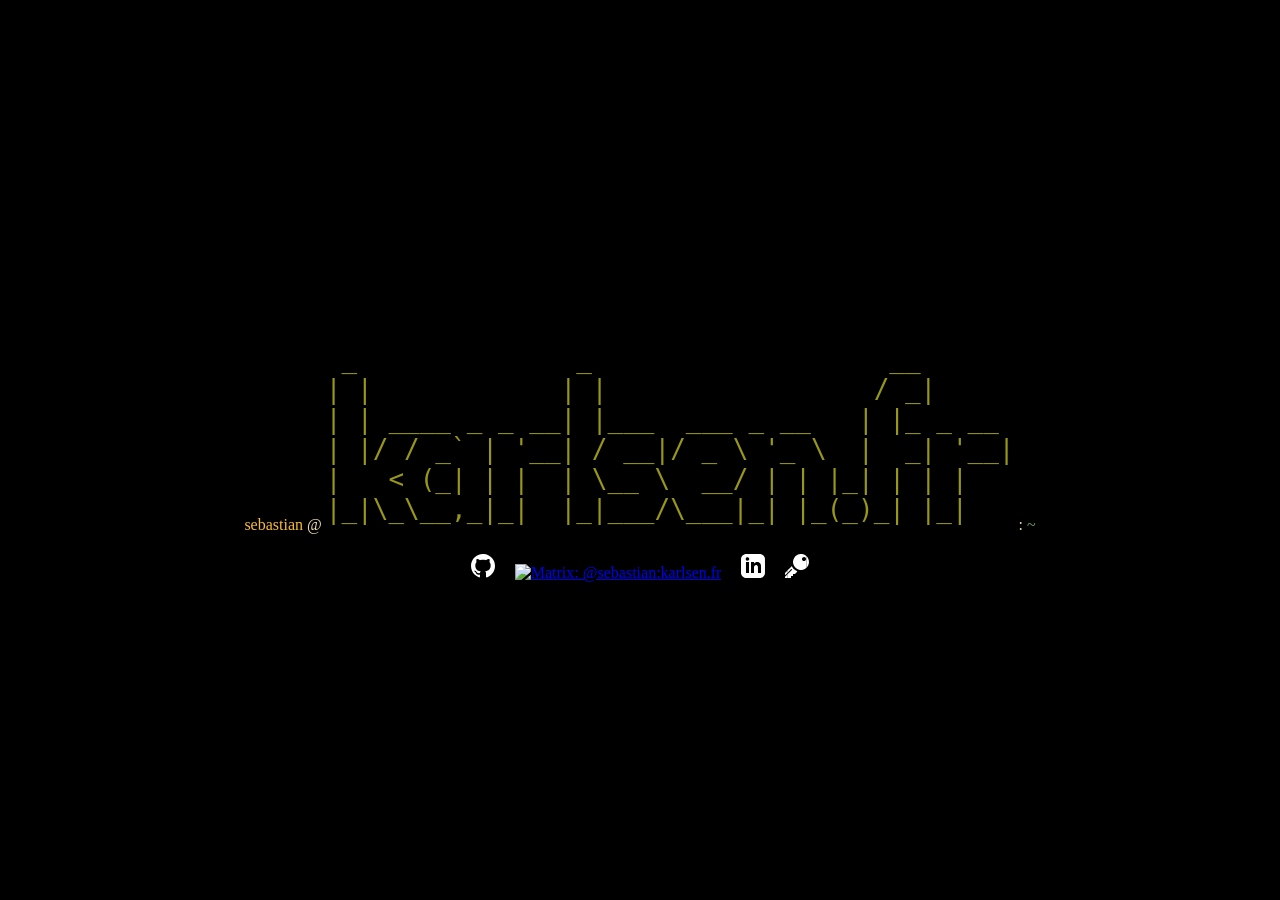
==== www/index.html @ 1639c94b "Init" ====
<!doctype html>
<html lang="en">
    <head>
        <meta charset="utf-8">

        <title>Karlsen.fr</title>
        <meta name="description" content="Sebastian Karlsen's portfolio">
        <meta name="keywords" content="karlsen, sebastian, portfolio">
        <meta name="author" content="Sebastian Karlsen">

        <link
            href="icons/K.svg"
            rel="icon"
            type="image/svg+xml"
        >

        <link
            href="style.css"
            rel="stylesheet"
            integrity="sha384-6JZmAWQOw2M64ZCTA5NkF1NIKeZRDClJqnInK2xsZ44vZ2U3X6c28Vd2YRgppJPQ"
            crossorigin="anonymous"
        >

        <script
            src="script.js"
            integrity="sha384-uE3CZMaFe9vGy4kjbHw6jZQvKHaZyTzMG2lOPbY/NZmSpFUNfmk3g/hf/GL6S3qn"
            crossorigin="anonymous"
        ></script>
    </head>

    <body>
        <table>
            <tr class="prompt">
                <td class="username"><p>sebastian</p></td>
                <td><p>@</p></td>
                <td class="hostname"><pre id="hostname-pre"></pre></td>
                <td><p>:</p></td>
                <td class="dir"><p>~</p></td>
            </tr>

            <tr class="links">
                <td colspan="5">
                    <a href="https://github.com/sebastka" title="Github" target="_blank"><img src="icons/github.invert.svg" alt="Github"></a>
                    <!--<a href="https://git.karlsen.fr/sebastian" title="Forgejo" target="_blank"><img src="icons/forgejo.svg" alt="Forgejo"></a>-->
                    <a href="https://matrix.to/#/@sebastian:karlsen.fr" title="Matrix" target="_blank"><img src="icons/matrix.invert.svg" alt="Matrix: @sebastian:karlsen.fr"></a>
                    <a href="https://www.linkedin.com/in/sebastka/" title="LinkedIn" target="_blank"><img src="icons/linkedin.invert.svg" alt="LinkedIn"></a>
                    <a href=".well-known/openpgpkey/hu/5cndseni3c7rxczmbppqz78bn1wcr114" title="PGP Public key"><img src="icons/key.invert.svg" alt="PGP"></a>
                </td>
            </tr>
        </table>
    </body>
</html>
---- www/style.css ----
body {
    background-color: black;
}

html, body {
    margin: 0;
    padding: 0;
}

/* Center whole table */
table {
    width: 100%;
    height: 100%;
    display: flex;
    position: absolute;
    align-items: center;
    justify-content: center;
}

/* Sytle prompt */
.prompt td {
    color: #ebdbb2;
    vertical-align: bottom;
}

.prompt td.username {
    color: #fabd2f;
}

.prompt td.hostname {
    font-size: 200%;
    color: #98971a;
}

.prompt td.dir {
    color: #7ba46d;
}

/* Style social media links */
tr.links {
    text-align: center;
}

.links a {
    padding: 1%;
}
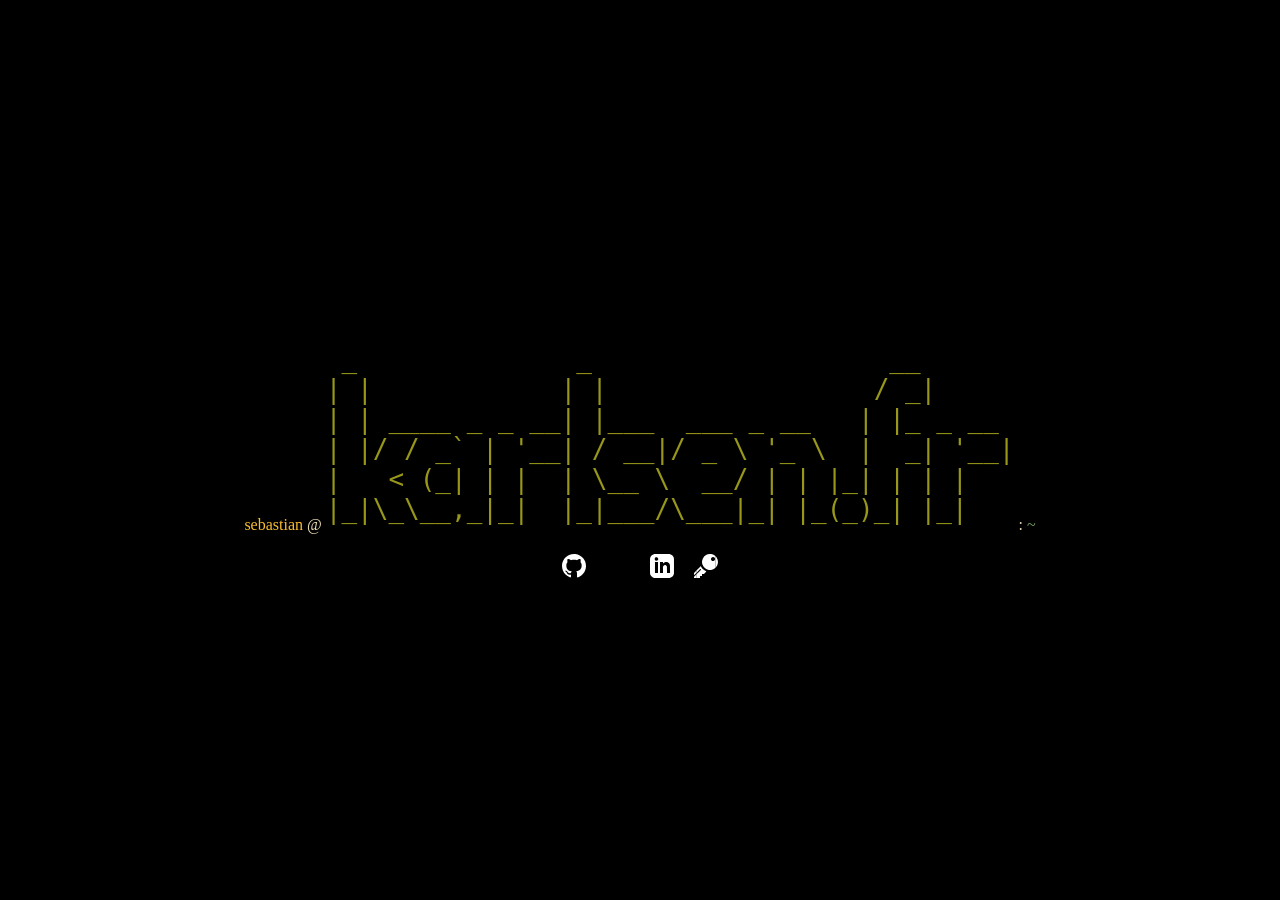
==== commit 53eda9f4: "fix: icon src ref" ====
--- a/www/index.html
+++ b/www/index.html
@@ -42,7 +42,7 @@
                 <td colspan="5">
                     <a href="https://github.com/sebastka" title="Github" target="_blank"><img src="icons/github.invert.svg" alt="Github"></a>
                     <!--<a href="https://git.karlsen.fr/sebastian" title="Forgejo" target="_blank"><img src="icons/forgejo.svg" alt="Forgejo"></a>-->
-                    <a href="https://matrix.to/#/@sebastian:karlsen.fr" title="Matrix" target="_blank"><img src="icons/matrix.invert.svg" alt="Matrix: @sebastian:karlsen.fr"></a>
+                    <a href="https://matrix.to/#/@sebastian:karlsen.fr" title="Matrix" target="_blank"><img src="icons/matrix.svg" alt="Matrix: @sebastian:karlsen.fr"></a>
                     <a href="https://www.linkedin.com/in/sebastka/" title="LinkedIn" target="_blank"><img src="icons/linkedin.invert.svg" alt="LinkedIn"></a>
                     <a href=".well-known/openpgpkey/hu/5cndseni3c7rxczmbppqz78bn1wcr114" title="PGP Public key"><img src="icons/key.invert.svg" alt="PGP"></a>
                 </td>
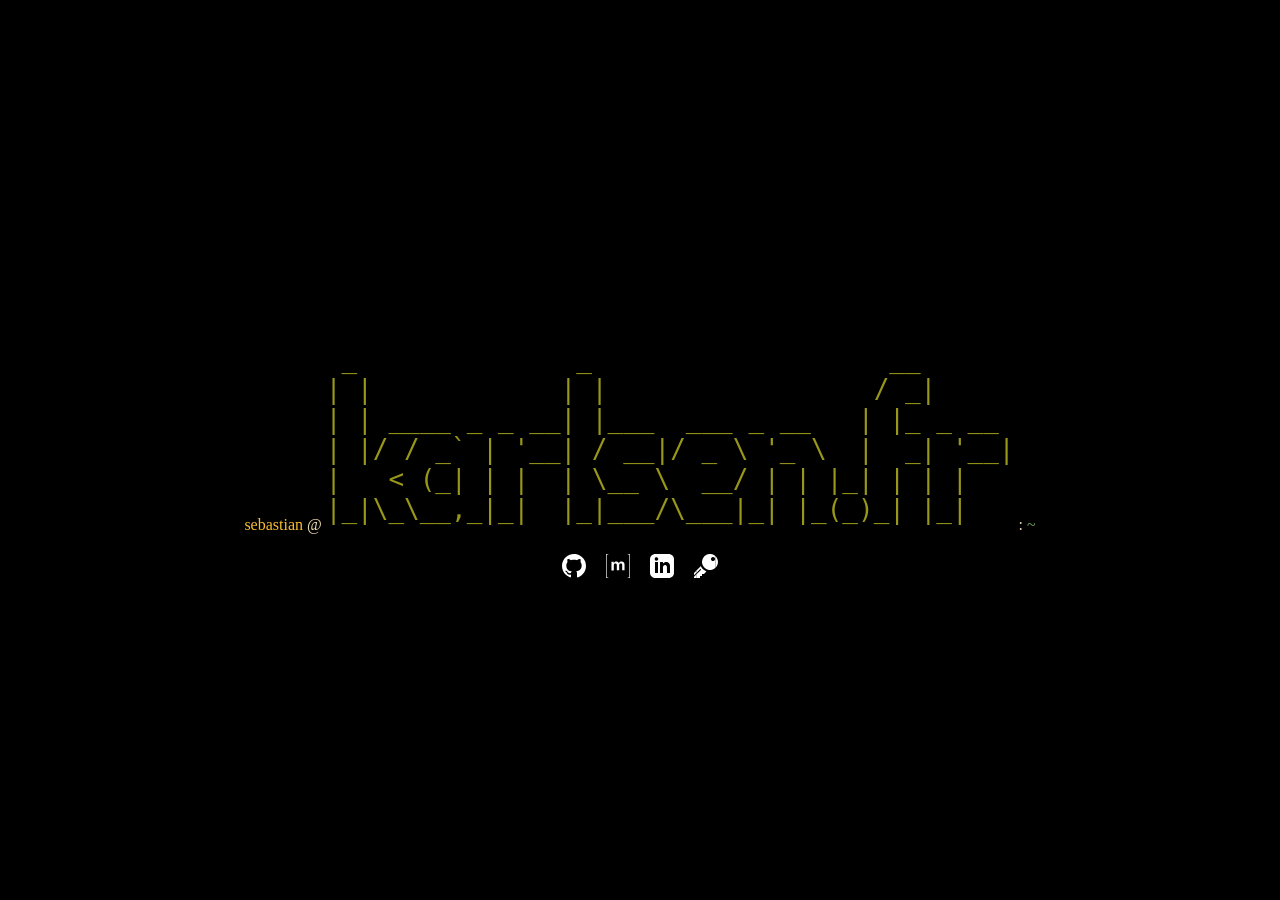
==== commit baba17f4: "fix: Matrix icon" ====
--- a/www/index.html
+++ b/www/index.html
@@ -42,7 +42,7 @@
                 <td colspan="5">
                     <a href="https://github.com/sebastka" title="Github" target="_blank"><img src="icons/github.invert.svg" alt="Github"></a>
                     <!--<a href="https://git.karlsen.fr/sebastian" title="Forgejo" target="_blank"><img src="icons/forgejo.svg" alt="Forgejo"></a>-->
-                    <a href="https://matrix.to/#/@sebastian:karlsen.fr" title="Matrix" target="_blank"><img src="icons/matrix.svg" alt="Matrix: @sebastian:karlsen.fr"></a>
+                    <a href="https://matrix.to/#/@sebastian:karlsen.fr" title="Matrix" target="_blank"><img src="icons/matrix.invert.svg" alt="Matrix: @sebastian:karlsen.fr"></a>
                     <a href="https://www.linkedin.com/in/sebastka/" title="LinkedIn" target="_blank"><img src="icons/linkedin.invert.svg" alt="LinkedIn"></a>
                     <a href=".well-known/openpgpkey/hu/5cndseni3c7rxczmbppqz78bn1wcr114" title="PGP Public key"><img src="icons/key.invert.svg" alt="PGP"></a>
                 </td>
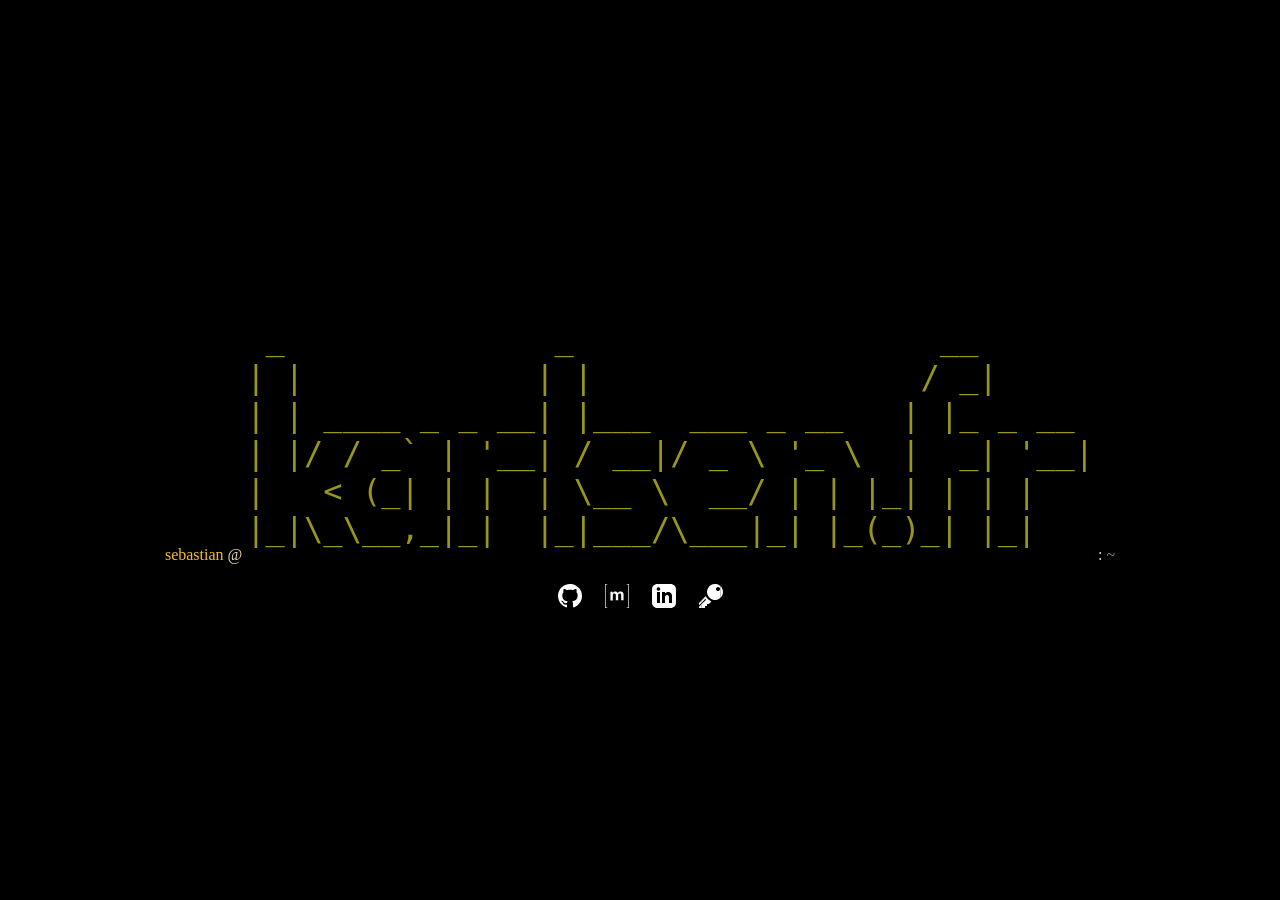
==== commit 2672b557: "fix: mobile view" ====
--- a/www/index.html
+++ b/www/index.html
@@ -2,6 +2,7 @@
 <html lang="en">
     <head>
         <meta charset="utf-8">
+        <meta name="viewport" content="width=device-width, initial-scale=1">
 
         <title>Karlsen.fr</title>
         <meta name="description" content="Sebastian Karlsen's portfolio">
@@ -17,13 +18,13 @@
         <link
             href="style.css"
             rel="stylesheet"
-            integrity="sha384-6JZmAWQOw2M64ZCTA5NkF1NIKeZRDClJqnInK2xsZ44vZ2U3X6c28Vd2YRgppJPQ"
+            integrity="sha384-AkmnjrJ8xKNF9WrN5aHj9P/3k6KN0E5nSbfLQBWglf0aZHMLlZFy/ArvAIww5SFC"
             crossorigin="anonymous"
         >
 
         <script
             src="script.js"
-            integrity="sha384-uE3CZMaFe9vGy4kjbHw6jZQvKHaZyTzMG2lOPbY/NZmSpFUNfmk3g/hf/GL6S3qn"
+            integrity="sha384-KPeA/26PIq5WbcyWlRDbvq0HWa4gFrKKRv81ybeQs9rqQnJAbndGAZ48jMny7xgp"
             crossorigin="anonymous"
         ></script>
     </head>
@@ -44,9 +45,59 @@
                     <!--<a href="https://git.karlsen.fr/sebastian" title="Forgejo" target="_blank"><img src="icons/forgejo.svg" alt="Forgejo"></a>-->
                     <a href="https://matrix.to/#/@sebastian:karlsen.fr" title="Matrix" target="_blank"><img src="icons/matrix.invert.svg" alt="Matrix: @sebastian:karlsen.fr"></a>
                     <a href="https://www.linkedin.com/in/sebastka/" title="LinkedIn" target="_blank"><img src="icons/linkedin.invert.svg" alt="LinkedIn"></a>
-                    <a href=".well-known/openpgpkey/hu/5cndseni3c7rxczmbppqz78bn1wcr114" title="PGP Public key"><img src="icons/key.invert.svg" alt="PGP"></a>
+                    <a href=".well-known/openpgpkey/hu/5cndseni3c7rxczmbppqz78bn1wcr114" title="PGP Public key" id="pgp-link"><img src="icons/key.invert.svg" alt="PGP"></a>
                 </td>
             </tr>
         </table>
+
+        <svg xmlns="http://www.w3.org/2000/svg" id="icon-sprite" width="0" height="0" aria-hidden="true">
+            <symbol id="icon-copy" viewBox="0 0 24 24" fill="none" stroke="currentColor" stroke-width="2" stroke-linecap="round" stroke-linejoin="round">
+                <rect x="9" y="9" width="13" height="13" rx="2"></rect>
+                <path d="M5 15H4a2 2 0 0 1-2-2V4a2 2 0 0 1 2-2h9a2 2 0 0 1 2 2v1"></path>
+            </symbol>
+            <symbol id="icon-check" viewBox="0 0 24 24" fill="none" stroke="currentColor" stroke-width="2" stroke-linecap="round" stroke-linejoin="round">
+                <path d="M20 6 9 17l-5-5"></path>
+            </symbol>
+        </svg>
+
+        <dialog id="pgp-dialog" aria-label="PGP public key">
+            <button id="pgp-close" type="button" aria-label="Close">&times;</button>
+
+            <dl>
+                <dt>User ID</dt>
+                <dd><pre id="pgp-uid"></pre></dd>
+
+                <dt>Fingerprint</dt>
+                <dd>
+                    <pre id="pgp-fpr"></pre>
+                    <button class="copy" type="button" data-copy="pgp-fpr" title="Copy fingerprint" aria-label="Copy fingerprint"><svg aria-hidden="true"><use href="#icon-copy"></use></svg></button>
+                </dd>
+
+                <dt>Key ID</dt>
+                <dd>
+                    <pre id="pgp-keyid"></pre>
+                    <button class="copy" type="button" data-copy="pgp-keyid" title="Copy key ID" aria-label="Copy key ID"><svg aria-hidden="true"><use href="#icon-copy"></use></svg></button>
+                </dd>
+
+                <dt>Created</dt>
+                <dd><pre id="pgp-created"></pre></dd>
+
+                <dt>Expires</dt>
+                <dd><pre id="pgp-expires"></pre></dd>
+            </dl>
+
+            <p id="pgp-error"></p>
+
+            <div id="pgp-armor-wrap">
+                <div class="bar">
+                    <button class="copy" type="button" data-copy="pgp-armor" title="Copy public key" aria-label="Copy public key"><svg aria-hidden="true"><use href="#icon-copy"></use></svg></button>
+                </div>
+                <pre id="pgp-armor"></pre>
+            </div>
+
+            <p class="actions">
+                <a href=".well-known/openpgpkey/hu/5cndseni3c7rxczmbppqz78bn1wcr114" download="publickey.pgp" id="pgp-download">download</a>
+            </p>
+        </dialog>
     </body>
 </html>
--- a/www/style.css
+++ b/www/style.css
@@ -28,7 +28,9 @@
 }
 
 .prompt td.hostname {
-    font-size: 200%;
+    /* The banner is 44 characters wide; scale it with the viewport so it
+       still fits once a real viewport width is honoured on phones. */
+    font-size: min(200%, 2.5vw);
     color: #98971a;
 }
 
@@ -44,3 +46,141 @@
 .links a {
     padding: 1%;
 }
+
+/* Style the PGP key dialog */
+#pgp-dialog {
+    box-sizing: border-box;
+    max-width: min(46rem, 92vw);
+    padding: 1.5rem;
+    border: 1px solid #504945;
+    border-radius: 4px;
+    background-color: #1d2021;
+    color: #ebdbb2;
+    font-family: monospace;
+}
+
+#pgp-dialog::backdrop {
+    background-color: rgba(0, 0, 0, 0.7);
+}
+
+#pgp-dialog dl {
+    display: grid;
+    grid-template-columns: auto 1fr;
+    gap: 0.25rem 1rem;
+    margin: 0 0 1rem;
+}
+
+#pgp-dialog dt {
+    color: #fabd2f;
+}
+
+#pgp-dialog dd {
+    display: flex;
+    gap: 0.5rem;
+    align-items: baseline;
+    margin: 0;
+    min-width: 0;
+}
+
+#pgp-dialog dd pre {
+    margin: 0;
+    color: #98971a;
+    white-space: pre-wrap;
+    overflow-wrap: anywhere;
+}
+
+#pgp-armor-wrap .bar {
+    display: flex;
+    justify-content: flex-end;
+    margin-bottom: 0.3rem;
+}
+
+#pgp-armor {
+    max-height: 40vh;
+    margin: 0;
+    padding: 0.75rem;
+    overflow: auto;
+    border: 1px solid #504945;
+    background-color: black;
+    color: #7ba46d;
+    font-size: 0.8rem;
+}
+
+#pgp-error:empty {
+    display: none;
+}
+
+#pgp-error {
+    margin: 0 0 1rem;
+    color: #fb4934;
+}
+
+#pgp-dialog .actions {
+    display: flex;
+    gap: 1rem;
+    align-items: center;
+    margin: 1rem 0 0;
+}
+
+#pgp-dialog button,
+#pgp-dialog .actions a {
+    padding: 0.35rem 0.9rem;
+    border: 1px solid #504945;
+    border-radius: 3px;
+    background-color: #282828;
+    color: #ebdbb2;
+    font-family: inherit;
+    font-size: inherit;
+    text-decoration: none;
+    cursor: pointer;
+}
+
+#pgp-dialog button:hover,
+#pgp-dialog .actions a:hover {
+    border-color: #fabd2f;
+    color: #fabd2f;
+}
+
+#pgp-close {
+    float: right;
+    margin: -0.5rem -0.5rem 0 1rem;
+    padding: 0.1rem 0.5rem;
+    line-height: 1;
+}
+
+/* The icon sprite defines symbols only and must never take up space.
+ * width/height carry the fix on their own: the page's CSP forbids inline
+ * style attributes, so display:none has to live here rather than on the tag. */
+#icon-sprite {
+    display: none;
+}
+
+/* Copy buttons */
+#pgp-dialog button.copy {
+    flex: none;
+    padding: 0.2rem;
+    border: 1px solid transparent;
+    border-radius: 3px;
+    background: none;
+    color: #928374;
+    line-height: 0;
+    cursor: pointer;
+}
+
+#pgp-dialog button.copy svg {
+    width: 1rem;
+    height: 1rem;
+}
+
+#pgp-dialog button.copy:hover {
+    border-color: #504945;
+    color: #fabd2f;
+}
+
+#pgp-dialog button.copy:has(use[href="#icon-check"]) {
+    color: #98971a;
+}
+
+#pgp-dialog button.copy.failed {
+    color: #fb4934;
+}
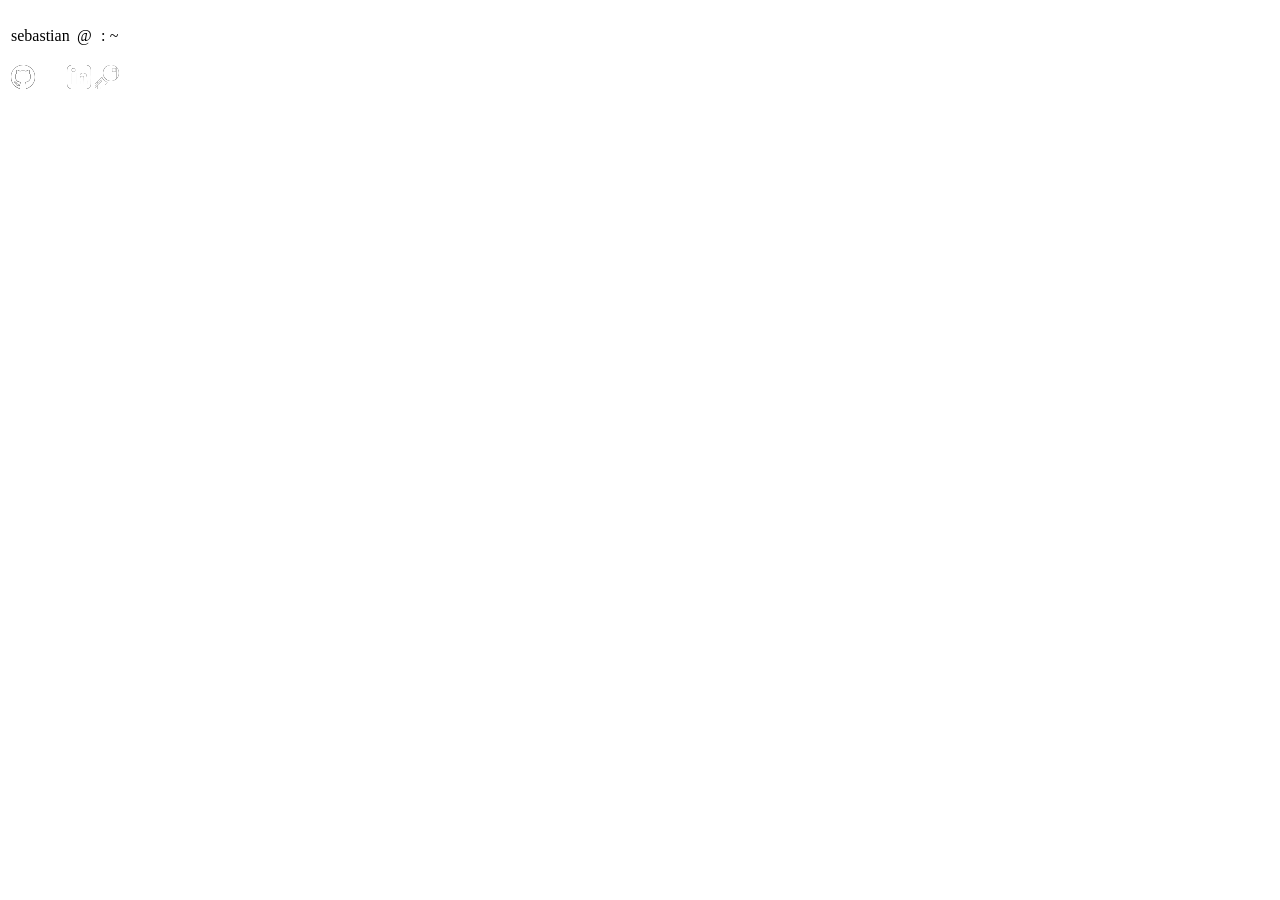
==== commit ffd43fbe: "feat: Serve CSS and JS under content-hashed names" ====
--- a/www/index.html
+++ b/www/index.html
@@ -16,14 +16,14 @@
         >
 
         <link
-            href="style.css"
+            href="style.cc1536b8.css"
             rel="stylesheet"
             integrity="sha384-AkmnjrJ8xKNF9WrN5aHj9P/3k6KN0E5nSbfLQBWglf0aZHMLlZFy/ArvAIww5SFC"
             crossorigin="anonymous"
         >
 
         <script
-            src="script.js"
+            src="script.05f3b90f.js"
             integrity="sha384-KPeA/26PIq5WbcyWlRDbvq0HWa4gFrKKRv81ybeQs9rqQnJAbndGAZ48jMny7xgp"
             crossorigin="anonymous"
         ></script>
--- a/www/style.cc1536b8.css
+++ b/www/style.cc1536b8.css
@@ -0,0 +1 @@
+style.css
